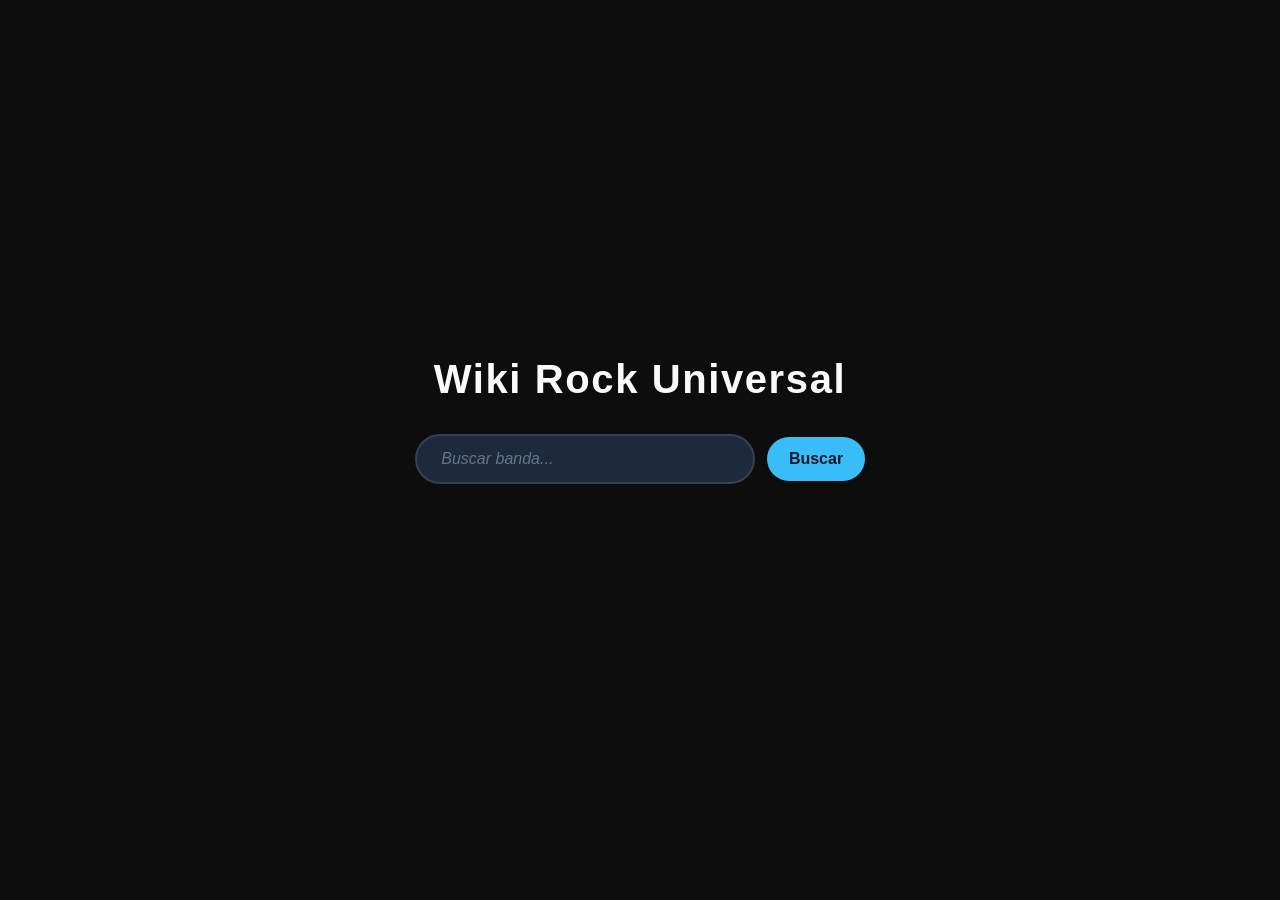
==== index.html @ e89cc490 "estilos del buscador y nuevas caratula de la wiki" ====
<!DOCTYPE html>
<html lang="es">
<head>
    <meta charset="UTF-8">
    <meta name="viewport" content="width=device-width, initial-scale=1.0">
    <title>Wiki Rock Universal</title>
    <link rel="stylesheet" href="estilo.css">
    <style>
        body.portal {
            --accent: #38bdf8;
            --accent-dark: #0ea5e9;
            --intro-heading: #38bdf8;
            min-height: 100vh;
            display: flex;
            flex-direction: column;
            align-items: center;
            justify-content: center;
            padding: 24px;
        }

        .portal-box {
            text-align: center;
            width: min(520px, 100%);
        }

        .portal-box h1 {
            margin: 0 0 32px;
            font-size: clamp(1.8rem, 5vw, 2.5rem);
            letter-spacing: 0.04em;
            color: #f8fafc;
        }

        #resultados {
            list-style: none;
            padding: 0;
            margin: 0;
            text-align: left;
        }

        #resultados li {
            margin-bottom: 8px;
        }

        #resultados a {
            display: block;
            padding: 10px 12px;
            background: #1e293b;
            border-radius: 8px;
            color: #7dd3fc;
            text-decoration: none;
        }

        #resultados a:hover {
            background: #334155;
        }

        #mensaje {
            color: #94a3b8;
            font-size: 0.95rem;
            min-height: 1.2em;
        }
      /* --- CONTENEDOR DEL BUSCADOR (INPUT + BOTÓN) --- */
.search-box--hero {
    display: flex;
    align-items: center;
    justify-content: center;
    gap: 12px;
    margin: 24px auto;
    width: 100%;
}

/* --- ESTILO DEL INPUT DE BÚSQUEDA --- */
#buscar {
    background-color: #1e293b;       /* Gris azulado oscuro que hace juego con tus resultados */
    color: #f8fafc;                  /* Texto blanco roto */
    border: 2px solid #334155;       /* Borde sutil */
    border-radius: 50px;             /* Bordes redondeados estilo píldora */
    padding: 14px 24px;              /* Espaciado interno cómodo */
    font-size: 16px;
    width: 100%;                     /* Ocupa el ancho disponible */
    max-width: 340px;                /* Límite de ancho */
    transition: all 0.3s cubic-bezier(0.4, 0, 0.2, 1); /* Animación de expansión fluida */
    outline: none;                   /* Elimina el contorno azul por defecto */
}

/* Efecto cuando haces clic para escribir */
#buscar:focus {
    border-color: var(--accent, #38bdf8); /* Usa tu color de acento azul */
    box-shadow: 0 0 15px rgba(56, 189, 248, 0.3); /* Brillo neón azul suave */
    max-width: 380px;                /* Se expande sutilmente de forma elegante */
}

/* Color del texto sugerido (Placeholder) */
#buscar::placeholder {
    color: #64748b;
    font-style: italic;
}

/* Quita la "X" por defecto que ponen algunos navegadores en inputs de tipo search */
#buscar::-webkit-search-cancel-button {
    -webkit-appearance: none;
}

/* --- ESTILO DEL BOTÓN BUSCAR --- */
.search-btn {
    background-color: var(--accent, #38bdf8);
    color: #0f172a;                  /* Texto oscuro para que contraste perfectamente con el azul */
    border: none;
    border-radius: 50px;             /* Mismo redondeado para que encajen visualmente */
    padding: 14px 28px;
    font-size: 16px;
    font-weight: 700;                /* Texto bien marcado */
    cursor: pointer;
    transition: all 0.3s ease;
    box-shadow: 0 4px 6px rgba(0, 0, 0, 0.2);
}

/* Efecto cuando pasas el mouse por encima del botón */
.search-btn:hover {
    background-color: var(--accent-dark, #0ea5e9);
    color: #ffffff;                  /* Cambia a texto blanco al hacer hover */
    transform: translateY(-2px);     /* Pequeño salto hacia arriba */
    box-shadow: 0 6px 12px rgba(56, 189, 248, 0.3);
}

/* Efecto cuando presionas el botón */
.search-btn:active {
    transform: translateY(1px);      /* Se hunde al darle clic */
}

/* --- DETALLE EXTRA: Separación de la lista de resultados --- */
#resultados {
    margin-top: 16px !important;     /* Le da aire entre el mensaje y las tarjetas */
}  
    </style>
</head>
<body class="portal theme-bb">
    <div class="portal-box">
        <h1>Wiki Rock Universal</h1>

        <div class="search-box search-box--hero">
            <input type="search" id="buscar" placeholder="Buscar banda..." autocomplete="off">
            <button type="button" class="search-btn" id="btnBuscar">Buscar</button>
        </div>

        <p id="mensaje" style="margin-top: 1rem;"></p>
        <ul id="resultados"></ul>
    </div>

    <script>
        const bandas = [
            { nombre: "Breaking Benjamin", pagina: "Breaking_Benjamin.html", palabras: "breaking benjamin rock alternativo" },
            { nombre: "Slipknot", pagina: "slipknot.html", palabras: "slipknot metal nu metal corey taylor" },
            { nombre: "Chevelle", pagina: "", palabras: "chevelle rock alternativo" },
            { nombre: "Linkin Park", pagina: "", palabras: "linkin park rock" },
            { nombre: "Three Days Grace", pagina: "", palabras: "three days grace rock" }
        ];

        const input = document.getElementById("buscar");
        const lista = document.getElementById("resultados");
        const mensaje = document.getElementById("mensaje");
        const btn = document.getElementById("btnBuscar");

        function buscar() {
            const texto = input.value.trim().toLowerCase();
            lista.innerHTML = "";

            if (!texto) {
                mensaje.textContent = "Escribí el nombre de una banda.";
                return;
            }

            const encontradas = bandas.filter((b) =>
                b.nombre.toLowerCase().includes(texto) ||
                b.palabras.includes(texto)
            );

            if (!encontradas.length) {
                mensaje.textContent = "No hay bandas con ese nombre en el sitio.";
                return;
            }

            mensaje.textContent = encontradas.length === 1
                ? "1 banda encontrada:"
                : encontradas.length + " bandas encontradas:";

            encontradas.forEach((banda) => {
                const li = document.createElement("li");
                if (banda.pagina) {
                    const enlace = document.createElement("a");
                    enlace.href = banda.pagina;
                    enlace.textContent = banda.nombre;
                    li.appendChild(enlace);
                } else {
                    li.textContent = banda.nombre + " (próximamente)";
                    li.style.padding = "10px 12px";
                    li.style.background = "#1e293b";
                    li.style.borderRadius = "8px";
                    li.style.color = "#94a3b8";
                }
                lista.appendChild(li);
            });
        }

        btn.addEventListener("click", buscar);
        input.addEventListener("keydown", (e) => {
            if (e.key === "Enter") {
                e.preventDefault();
                buscar();
            }
        });
        input.addEventListener("input", buscar);
    </script>
</body>
</html>
---- estilo.css ----
/* Temas por banda */
.theme-bb {
    --accent: #0056b3;
    --accent-dark: #004494;
    --accent-hover: #4a9eff;
    --accent-focus: rgba(74, 158, 255, 0.85);
    --accent-shadow: rgba(0, 86, 179, 0.35);
    --intro-heading: #5aa9ff;
    --lineup-heading: #9ec5ee;
    --hero-bg: linear-gradient(rgba(0, 0, 0, 0.55), rgba(0, 0, 0, 0.55)),
        url('img/lineup-formacion-actual.jpg') center top / cover no-repeat;
}

.theme-slipknot {
    --accent: #9b111e;
    --accent-dark: #7a0e18;
    --accent-hover: #e63946;
    --accent-focus: rgba(230, 57, 70, 0.85);
    --accent-shadow: rgba(155, 17, 30, 0.35);
    --intro-heading: #ff6b6b;
    --lineup-heading: #ffb4b4;
    --hero-bg: linear-gradient(rgba(0, 0, 0, 0.65), rgba(0, 0, 0, 0.65)),
        url('https://upload.wikimedia.org/wikipedia/commons/f/f8/Slipknot_%282008%29.jpg') center top / cover no-repeat;
}

/*=================
SECTION HERO (PRINCIPAL)
===================*/
.site-main {
    font-family: 'Segoe UI', Tahoma, Geneva, Verdana, sans-serif;
    text-transform: none;
    letter-spacing: normal;
    color: #e0e0e0;
}

.contenedor-principal {
    text-align: center;
    padding: 40px 20px;
    max-width: 1000px;
    margin: 0 auto;
}

.introduccion h2 {
    color: var(--intro-heading);
    margin-bottom: 15px;
    font-size: 2rem;
    font-weight: 700;
    text-shadow: none;
    text-transform: none;
    letter-spacing: normal;
}

.introduccion p {
    font-size: 1.1rem;
    color: #d6d6d6;
    line-height: 1.8;
    text-shadow: none;
    text-transform: none;
    letter-spacing: normal;
}

.hero-content {
    display: flex;
    flex-direction: column;
    align-items: center;
    justify-content: center;
    text-align: center;
    width: 100%;
}

.search-box {
    display: flex;
    flex-wrap: wrap;
    align-items: stretch;
    justify-content: center;
    gap: 0.65rem;
    width: 100%;
    max-width: min(42rem, 100%);
    margin: 1.25rem auto 0 auto;
}

.search-box--local {
    margin-top: 0.35rem;
}

#globalSearch,
#localSearch {
    flex: 1 1 14rem;
    min-width: 0;
    min-height: 48px;
    padding: 0.75rem 1.15rem;
    border-radius: 999px;
    border: 1px solid rgba(255, 255, 255, 0.22);
    background: rgba(0, 0, 0, 0.45);
    color: #f4f4f4;
    font-size: 1rem;
    outline: none;
    transition: border-color 0.2s ease, box-shadow 0.2s ease, background 0.2s ease;
}

#globalSearch::placeholder,
#localSearch::placeholder {
    color: rgba(255, 255, 255, 0.55);
}

#globalSearch:hover,
#localSearch:hover {
    border-color: rgba(255, 255, 255, 0.35);
    background: rgba(0, 0, 0, 0.55);
}

#globalSearch:focus,
#localSearch:focus {
    border-color: var(--accent-focus);
    box-shadow: 0 0 0 3px var(--accent-shadow);
}

.search-box--hero .search-btn {
    border-radius: 999px;
    padding: 0.75rem 1.35rem;
    align-self: center;
}

.search-box--hero {
    align-items: center;
}

.local-search-container {
    max-width: min(36rem, 100%);
    margin-inline: auto;
}

.local-search-label {
    margin: 0 0 0.5rem 0;
    font-size: 1.05rem;
    color: #cfcfcf;
    text-shadow: none;
    text-transform: none;
    letter-spacing: normal;
}

.hero-section {
    color: #fff;
}

.hero-section .hero-title {
    font-family: 'Arial Black', 'Arial Bold', Gadget, sans-serif;
    text-transform: uppercase;
    letter-spacing: 0.08em;
    color: #fff;
    text-shadow: 0 2px 14px rgba(0, 0, 0, 0.75);
}

.hero-section .hero-tagline {
    font-family: 'Segoe UI', Tahoma, Geneva, Verdana, sans-serif;
    text-transform: none;
    letter-spacing: normal;
    font-size: clamp(1rem, 2.5vw, 1.15rem);
    font-weight: 500;
    color: rgba(255, 255, 255, 0.92);
    text-shadow: 0 1px 6px rgba(0, 0, 0, 0.65);
    max-width: 36rem;
    margin: 0;
}

#content .card h2,
#content .card p,
#content .card h3 {
    text-shadow: none;
    text-transform: none;
    letter-spacing: normal;
}

*,
*::before,
*::after {
    box-sizing: border-box;
}

html {
    -webkit-text-size-adjust: 100%;
    text-size-adjust: 100%;
}

body {
    background-color: #0d0d0d;
    color: #e0e0e0;
    font-family: 'Segoe UI', tahoma, Geneva, Verdana, sans-serif;
    margin: 0;
    padding-inline: max(12px, env(safe-area-inset-left)) max(12px, env(safe-area-inset-right));
}

header {
    padding: clamp(28px, 6vw, 50px) clamp(14px, 4vw, 20px);
    background: var(--hero-bg);
    background-size: cover;
    color: #f0f0f0;
}

header.hero-section .hero-title {
    margin: 0 0 1rem 0;
    font-size: clamp(1.75rem, 4vw, 2.5rem);
}

.search-btn {
    flex: 0 0 auto;
    min-height: 44px;
    min-width: 44px;
    padding: 0.65rem 1.1rem;
    border-radius: 6px;
    border: none;
    background: var(--accent);
    color: #fff;
    font-weight: 600;
    cursor: pointer;
}

.search-btn:hover {
    background: var(--accent-dark);
}

.card {
    background-color: #1a1a1a;
    margin: 16px auto 20px;
    padding: clamp(18px, 3vw, 28px);
    width: min(96%, 1100px);
    max-width: 1100px;
    border-left: 5px solid var(--accent);
    line-height: 1.6;
    transition: 0.3s;
}

.card:hover {
    transform: translateY(-4px);
    border-left-color: var(--accent-hover);
    box-shadow: 0 12px 28px rgba(0, 0, 0, 0.35);
}

.card-image {
    display: block;
    width: 100%;
    max-width: min(560px, 100%);
    height: auto;
    margin: 1rem auto;
    border-radius: 8px;
    object-fit: cover;
}

.card-image--album {
    max-width: min(380px, 100%);
    object-fit: contain;
    background: #111;
}

.lineup-block {
    margin: 1.15rem 0;
}

.lineup-block h3 {
    font-size: 1.05rem;
    font-weight: 600;
    color: var(--lineup-heading);
    margin: 0 0 0.5rem 0;
}

.lineup-note {
    margin: 0 0 0.6rem 0;
    font-size: 0.95rem;
    color: #c4c4c4;
}

.lineup-band-photo {
    margin: 0.75rem 0 1.25rem 0;
}

.lineup-band-photo__img {
    display: block;
    width: 100%;
    max-height: min(48vh, 460px);
    object-fit: cover;
    border-radius: 10px;
}

.lineup-band-photo__cap {
    margin: 0.5rem 0 0 0;
    font-size: 0.85rem;
    color: #8f8f8f;
}

.lineup-portrait-grid--classic {
    display: grid;
    grid-template-columns: repeat(auto-fit, minmax(160px, 1fr));
    gap: 1.5rem;
    width: 100%;
    margin-top: 1.25rem;
}

.lineup-person {
    display: flex;
    flex-direction: column;
    margin: 0;
}

.lineup-person__img {
    width: 100%;
    aspect-ratio: 3 / 4;
    object-fit: cover;
    border-radius: 10px;
    border: 1px solid #2a2a2a;
    display: block;
}

.lineup-person__img--pos-15 { object-position: 39.1% center; }
.lineup-person__img--pos-45 { object-position: 35% center; }
.lineup-person__img--pos-62 { object-position: 42% center; }
.lineup-person__img--pos-85 { object-position: 45% center; }
.lineup-person__img--pos-ben { object-position: 30.9% center; }

.lineup-person__cap {
    margin-top: 0.75rem;
    font-size: 0.82rem;
    line-height: 1.35;
    color: #d0d0d0;
}

.lineup-person__cap strong {
    display: block;
    font-weight: 600;
    color: #fff;
}

.lineup-person__cap span {
    display: block;
    font-weight: 400;
    color: #9a9a9a;
    font-size: 0.8rem;
}

.album-cover-wrap {
    margin: 0.5rem 0 1rem 0;
    text-align: center;
}

.album-cover-wrap .card-image {
    margin-left: auto;
    margin-right: auto;
}

.album-cover-caption {
    margin: 0.6rem 0 0 0;
    font-size: 0.88rem;
    color: #9a9a9a;
}

.album-video-intro {
    margin: 0 0 0.75rem 0;
    color: #c8c8c8;
    font-size: 0.95rem;
}

.album-player {
    margin: 1rem auto 1.25rem auto;
    max-width: min(720px, 100%);
    width: min(92%, 720px);
    border-radius: 10px;
    overflow: hidden;
    background: #0d0d0d;
    box-shadow: 0 8px 28px rgba(0, 0, 0, 0.45);
}

.album-player__video {
    display: block;
    width: 100%;
    max-height: min(45vh, 420px);
    aspect-ratio: 16 / 9;
    border: 0;
}

.fan-zone {
    background: #222;
    padding: clamp(24px, 5vw, 40px);
    margin-top: 40px;
}

.fan-zone form {
    display: flex;
    flex-direction: column;
    gap: 0.75rem;
    max-width: min(520px, 100%);
    margin-inline: auto;
}

.fan-zone input[type="email"],
.fan-zone button[type="submit"] {
    width: 100%;
    padding: 0.75rem 1rem;
    border-radius: 6px;
    font-size: 1rem;
}

.fan-zone input[type="email"] {
    border: 1px solid #444;
    background: #1a1a1a;
    color: #e0e0e0;
}

.fan-zone button[type="submit"] {
    min-height: 44px;
    border: none;
    background: var(--accent);
    color: #fff;
    font-weight: 600;
    cursor: pointer;
}

.fan-zone button[type="submit"]:hover {
    background: var(--accent-dark);
}

footer {
    padding: 20px;
    font-size: 0.8em;
    color: #666;
}

.album-grid {
    display: grid;
    grid-template-columns: repeat(auto-fit, minmax(140px, 1fr));
    gap: 1.5rem;
    width: 100%;
    margin-top: 1.25rem;
}

.album-card {
    display: flex;
    flex-direction: column;
    margin: 0;
}

.album-card__cover {
    width: 100%;
    aspect-ratio: 1 / 1;
    object-fit: contain;
    background: #111;
    border-radius: 12px;
    border: 1px solid #2a2a2a;
    display: block;
}

.album-card__cover--placeholder {
    display: flex;
    align-items: center;
    justify-content: center;
    padding: 1rem;
    text-align: center;
    font-size: 0.85rem;
    font-weight: 600;
    color: #ccc;
    line-height: 1.3;
}

.album-card__cap {
    margin-top: 0.75rem;
    font-size: 0.82rem;
    text-align: center;
}

.album-card__cap strong {
    display: block;
    color: #fff;
}

.album-card__cap span {
    display: block;
    color: #9a9a9a;
    font-size: 0.8rem;
}

.enlace_spotyfi {
    margin: 1.25rem 0 0.5rem 0;
    text-align: center;
}

.enlace_spotyfi a {
    color: #1db954;
    font-weight: 600;
    text-decoration: underline;
}

@media (max-width: 768px) {
    body {
        padding: 10px;
    }

    h1 {
        font-size: 1.8rem;
    }

    .algunas_canciones {
        padding: 15px;
    }

    img {
        width: 100%;
        height: auto;
        max-width: 400px;
    }
}
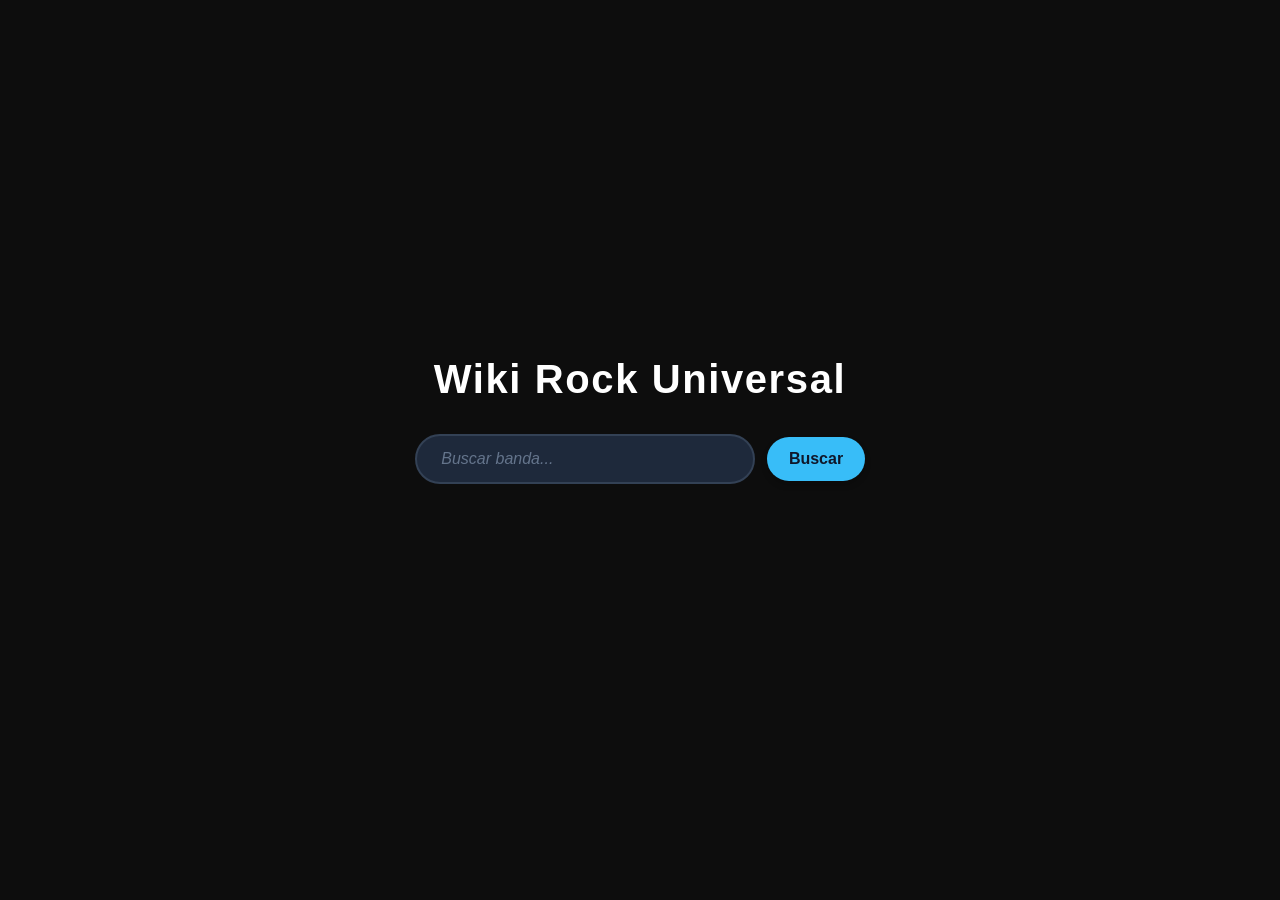
==== commit e56f937f: "codigo de verificacion de propiedad de este sitio es tomas andres campos" ====
--- a/index.html
+++ b/index.html
@@ -5,6 +5,7 @@
     <meta name="viewport" content="width=device-width, initial-scale=1.0">
     <title>Wiki Rock Universal</title>
     <link rel="stylesheet" href="estilo.css">
+    <meta name="google-site-verification" content="TzbtlQX3VtJp3w8FMFwQKZI6X-6Jp7TnGPWYwMjxvW4" />
     <style>
         body.portal {
             --accent: #38bdf8;
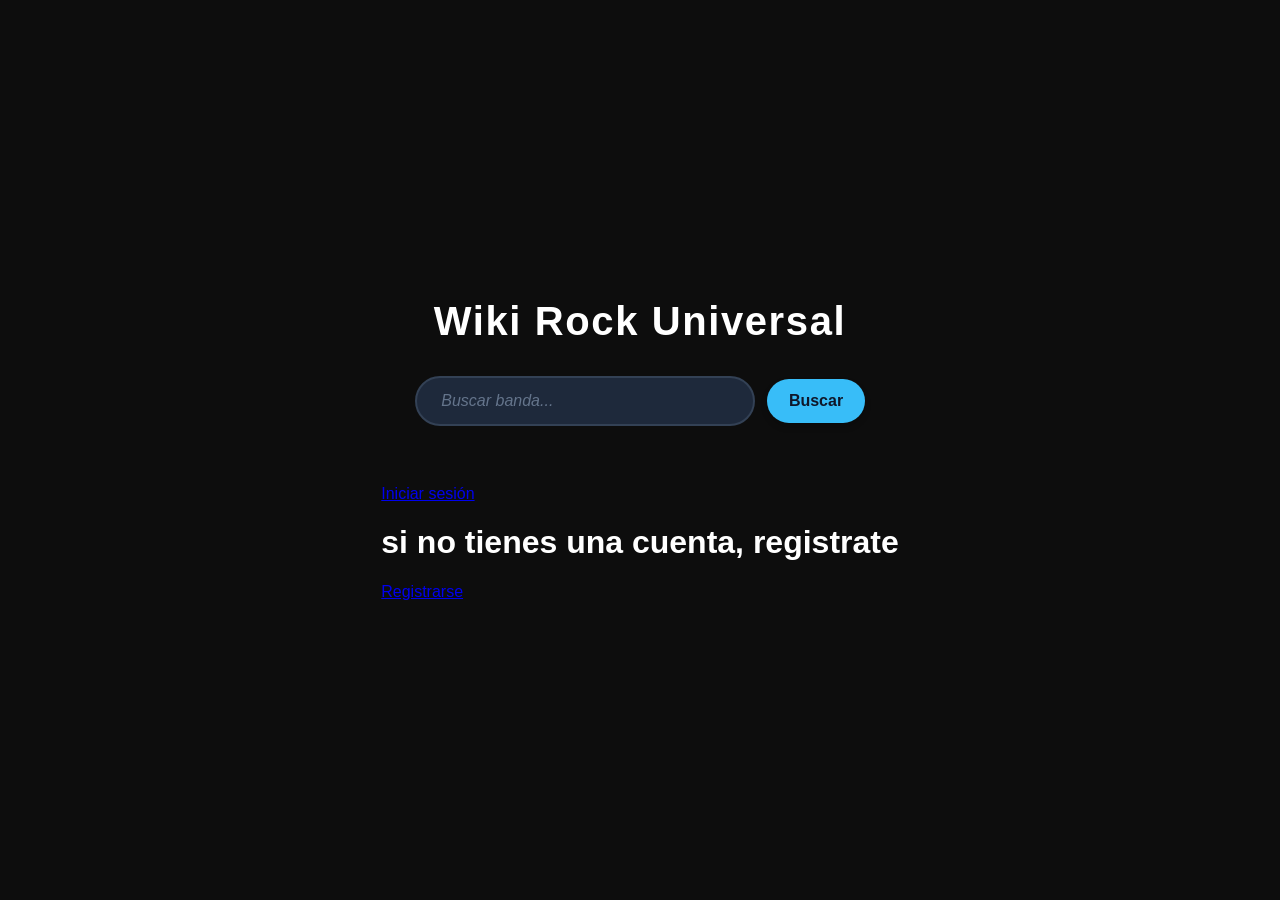
==== commit 242e2976: "nuevo archivo index.html registro de usuarios" ====
--- a/index.html
+++ b/index.html
@@ -170,7 +170,7 @@
                 mensaje.textContent = "Escribí el nombre de una banda.";
                 return;
             }
-
+            
             const encontradas = bandas.filter((b) =>
                 b.nombre.toLowerCase().includes(texto) ||
                 b.palabras.includes(texto)
@@ -212,5 +212,14 @@
         });
         input.addEventListener("input", buscar);
     </script>
+
+    <!--En caso de que el usuario quiera iniciar sesion o registrarse-->
+    <div class="iniciar-sesion">
+        <a href="registro_usuarios.html">Iniciar sesión </a>
+        <h1>si no tienes una cuenta, registrate</h1>
+        <a href="registro_usuarios.html">Registrarse</a>
+    </div>
+    
+    <!--fin del caso de que el usuario quiera iniciar sesion o registrarse-->
 </body>
 </html>
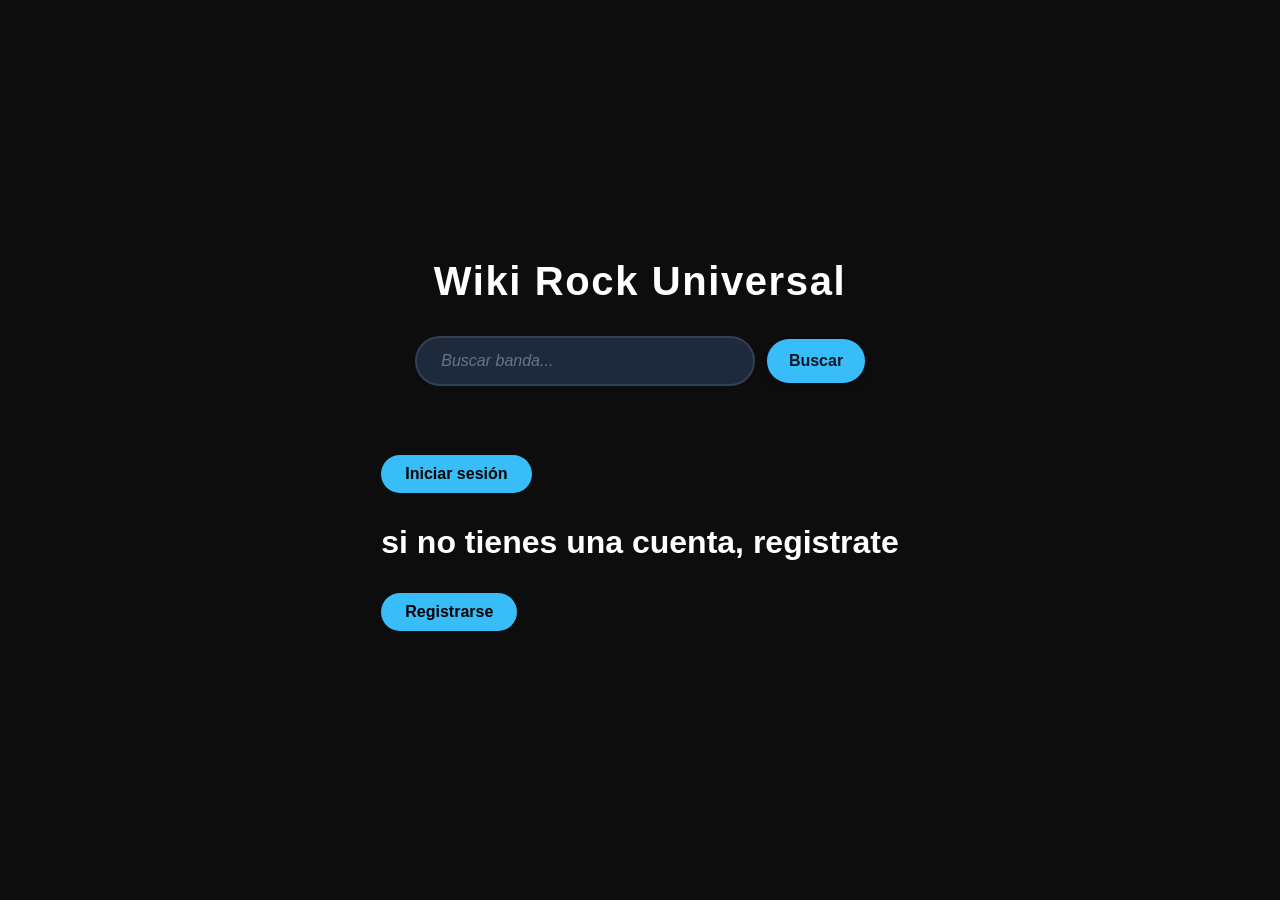
==== commit 8fbe5a3f: "arreglo de links a paginas y nuevos estilos botoneras" ====
--- a/index.html
+++ b/index.html
@@ -210,14 +210,14 @@
                 buscar();
             }
         });
-        input.addEventListener("input", buscar);
+        input.addEventListener("input", buscar);    
     </script>
 
     <!--En caso de que el usuario quiera iniciar sesion o registrarse-->
     <div class="iniciar-sesion">
-        <a href="registro_usuarios.html">Iniciar sesión </a>
+        <a href="iniciar_Sesion.html">Iniciar sesión </a>
         <h1>si no tienes una cuenta, registrate</h1>
-        <a href="registro_usuarios.html">Registrarse</a>
+        <a href="registrarse.html">Registrarse</a>
     </div>
     
     <!--fin del caso de que el usuario quiera iniciar sesion o registrarse-->
